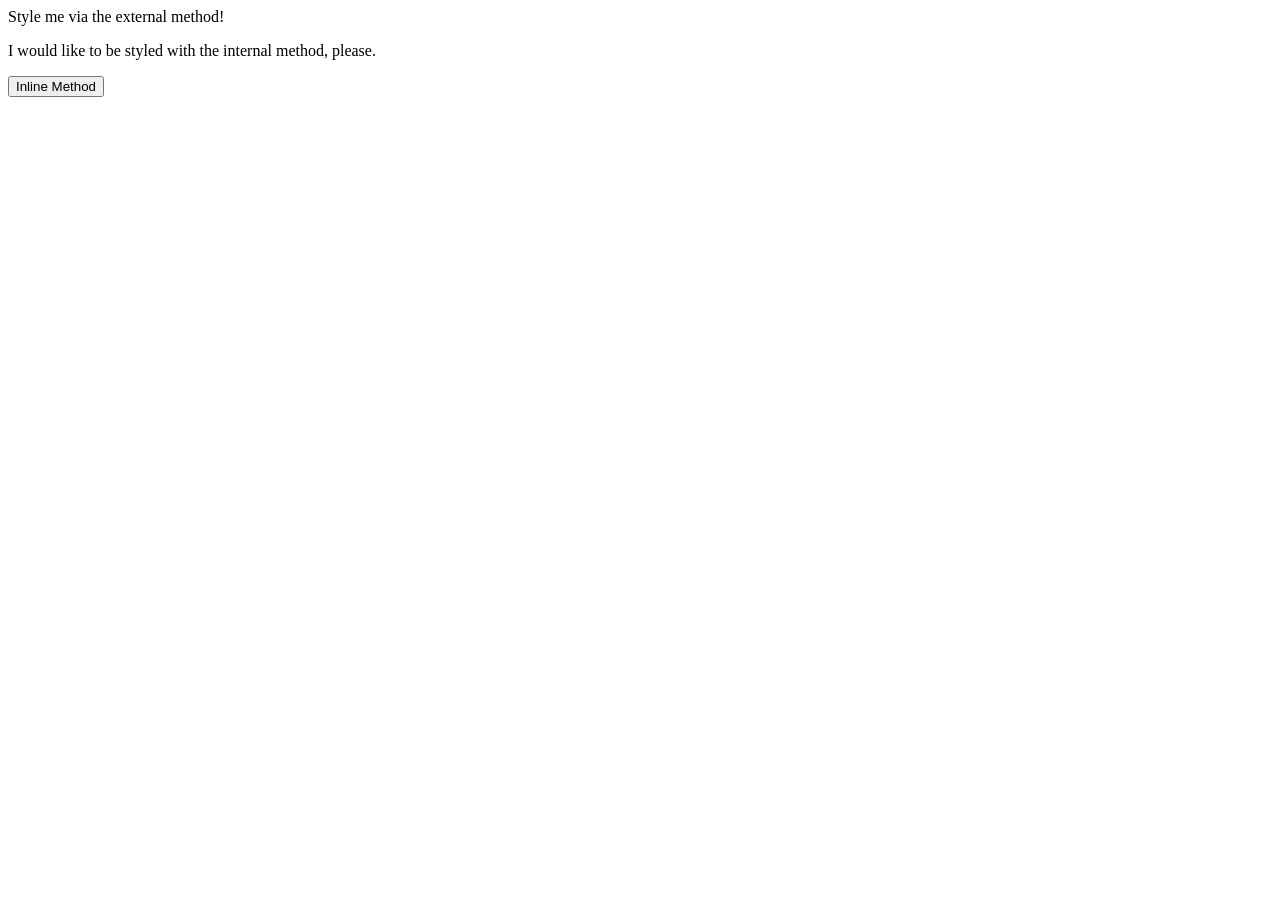
==== foundations/intro-to-css/01-css-methods/index.html @ a76725ab "Create styles.css and link it to index.html" ====
<!DOCTYPE html>
<html lang="en">
  
  <head>
    <meta charset="UTF-8">
    <meta http-equiv="X-UA-Compatible" content="IE=edge">
    <meta name="viewport" content="width=device-width, initial-scale=1.0">
    <link rel="stylesheet" href="styles.css">
    <title>Methods for Adding CSS</title>
  </head>

  <body>
    <div>Style me via the external method!</div>
    <p>I would like to be styled with the internal method, please.</p>
    <button>Inline Method</button>
  </body>

</html>
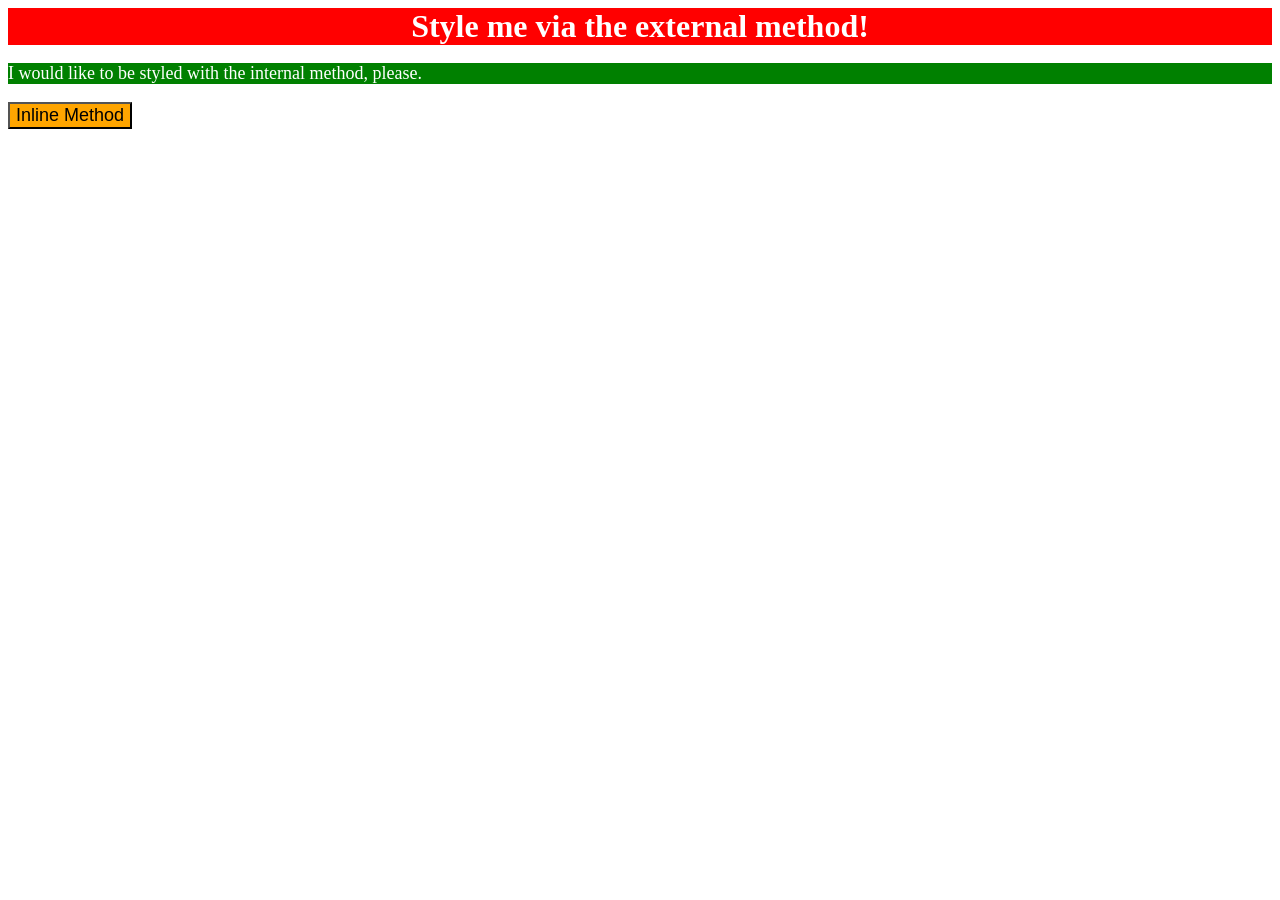
==== commit 6ac61688: "Add style to the 3 elements" ====
--- a/foundations/intro-to-css/01-css-methods/index.html
+++ b/foundations/intro-to-css/01-css-methods/index.html
@@ -1,18 +1,26 @@
 <!DOCTYPE html>
 <html lang="en">
-  
+
   <head>
     <meta charset="UTF-8">
     <meta http-equiv="X-UA-Compatible" content="IE=edge">
     <meta name="viewport" content="width=device-width, initial-scale=1.0">
     <link rel="stylesheet" href="styles.css">
     <title>Methods for Adding CSS</title>
+
+    <style>
+      p {
+        background-color: green;
+        color: white;
+        font-size: 18px;
+      }
+    </style>
   </head>
 
   <body>
     <div>Style me via the external method!</div>
     <p>I would like to be styled with the internal method, please.</p>
-    <button>Inline Method</button>
+    <button style="background-color: orange; font-size: 18px;">Inline Method</button>
   </body>
 
 </html>
--- a/foundations/intro-to-css/01-css-methods/styles.css
+++ b/foundations/intro-to-css/01-css-methods/styles.css
@@ -0,0 +1,7 @@
+div {
+    background-color: red;
+    color: white;
+    font-size: 32px;
+    font-weight: bold;
+    text-align: center;
+}
